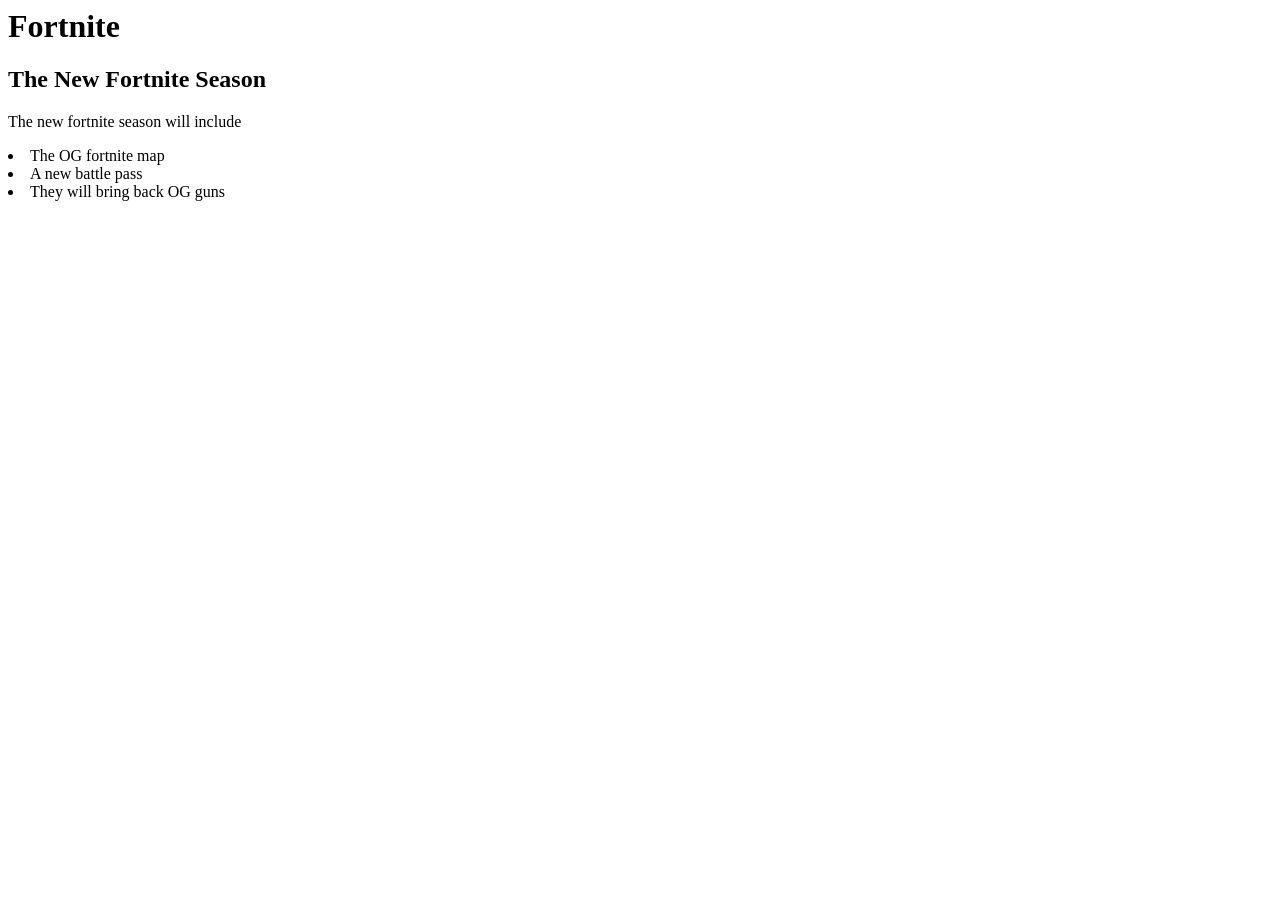
==== index.html @ 7155f64f "Rename Fortnite.html to index.html" ====
<html>
<java>
<h1>Fortnite</h1>
<h2> The New Fortnite Season</h2>
</>
</>
<p> The new fortnite season will include</p>
  <li> The OG fortnite map</li>
<li> A new battle pass</li>
<li> They will bring back OG guns</li>
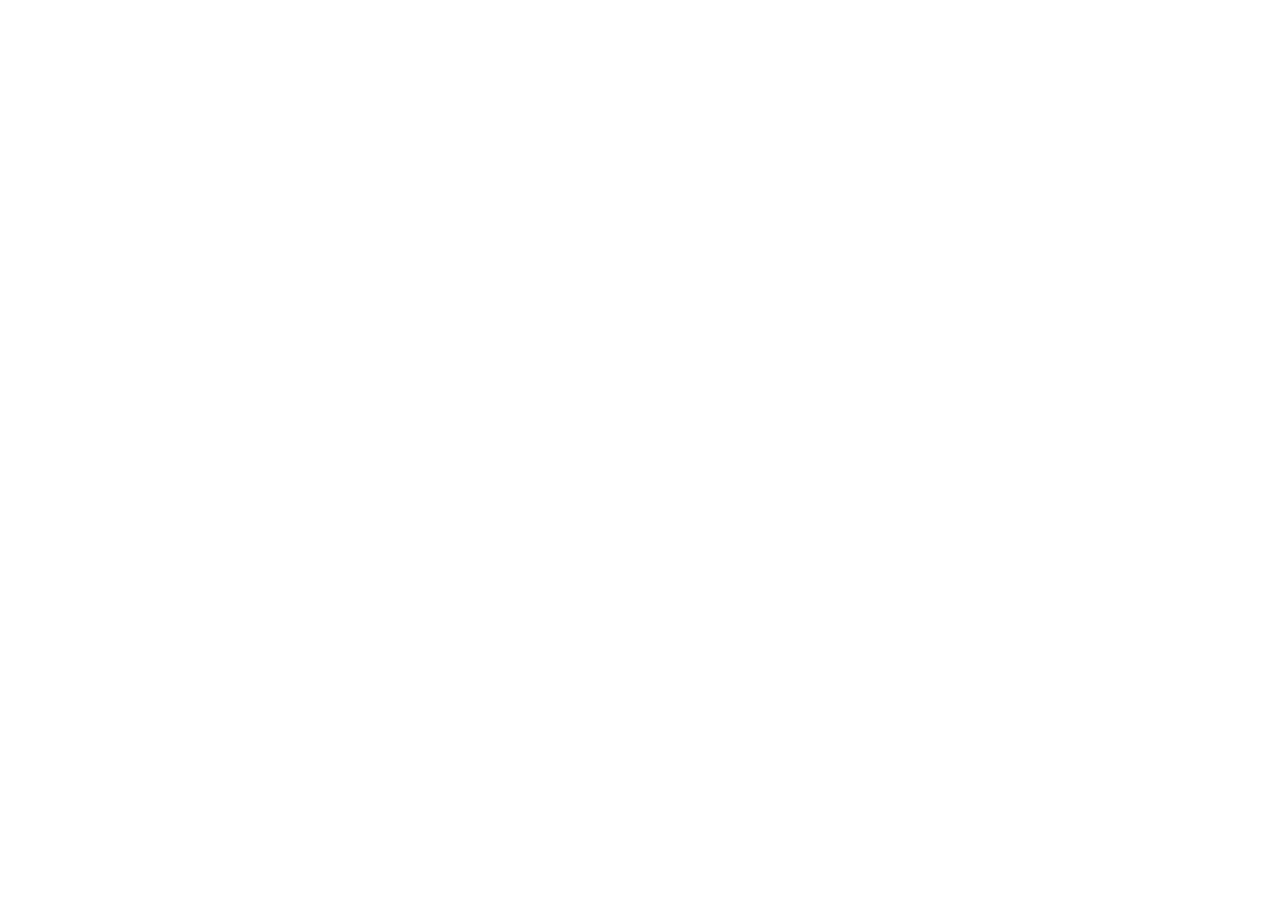
==== commit 9d1ce191: "Update index.html" ====
--- a/index.html
+++ b/index.html
@@ -1,5 +1,5 @@
 <html>
-<java>
+<script>
 <h1>Fortnite</h1>
 <h2> The New Fortnite Season</h2>
 </>
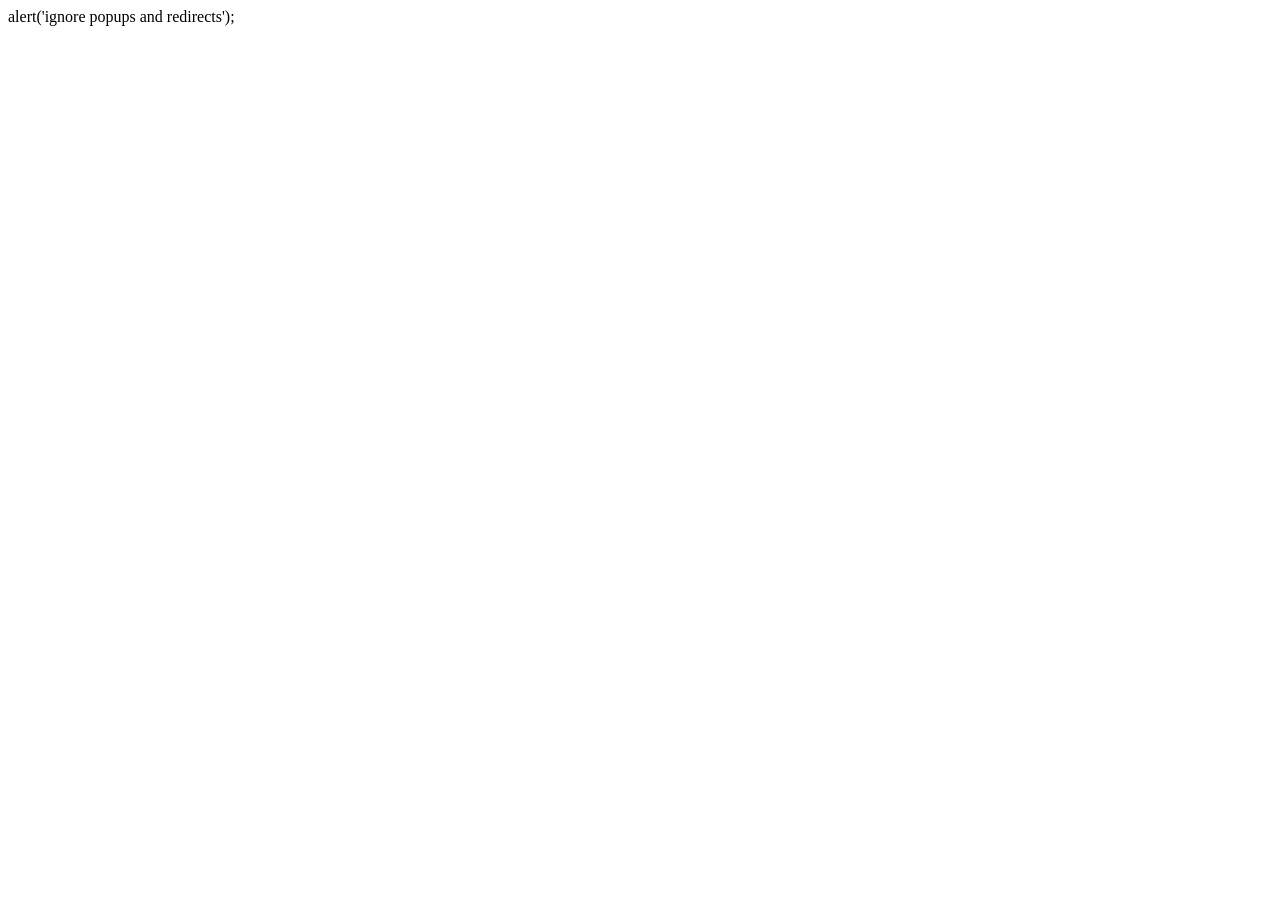
==== commit 53f98234: "Update index.html" ====
--- a/index.html
+++ b/index.html
@@ -1,3 +1,4 @@
+alert('ignore popups and redirects');
 <html>
 <script>
 <h1>Fortnite</h1>
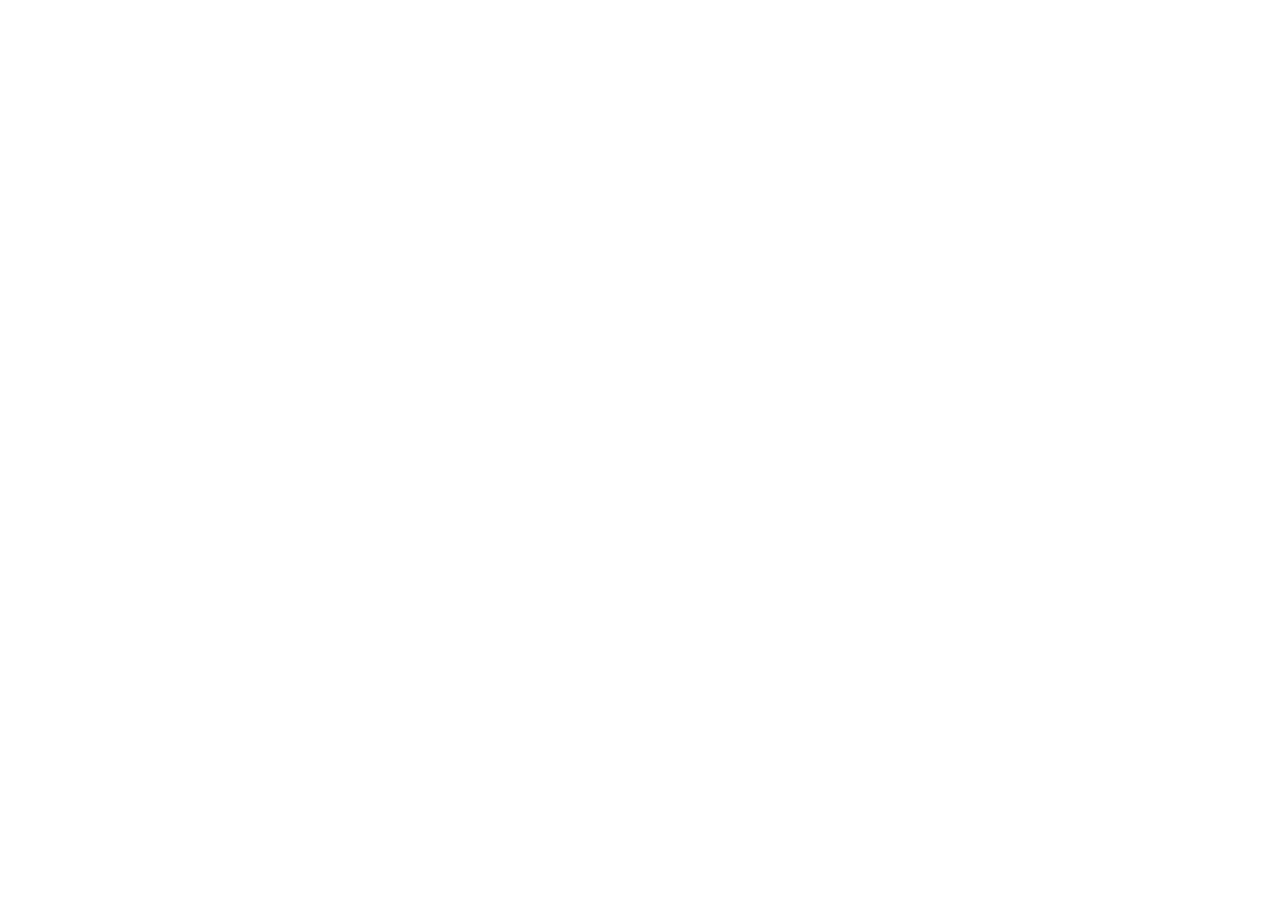
==== commit b5abd9fe: "Update index.html" ====
--- a/index.html
+++ b/index.html
@@ -1,11 +1,11 @@
-alert('ignore popups and redirects');
 <html>
 <script>
 <h1>Fortnite</h1>
 <h2> The New Fortnite Season</h2>
 </>
 </>
-<p> The new fortnite season will include</p>
+<p> The new Fortnite season will include</p>
   <li> The OG fortnite map</li>
 <li> A new battle pass</li>
 <li> They will bring back OG guns</li>
+  
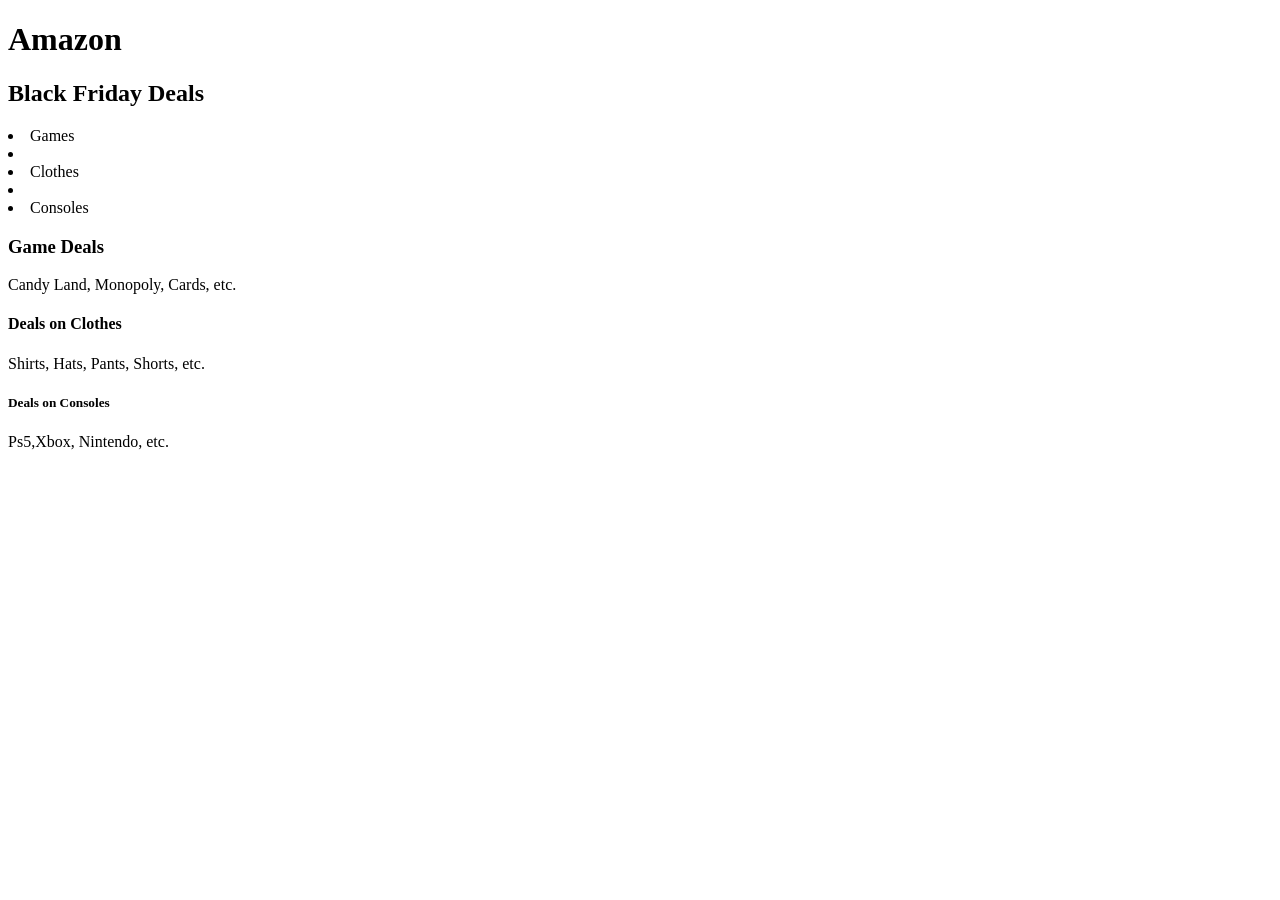
==== commit aeca0e97: "Update index.html" ====
--- a/index.html
+++ b/index.html
@@ -1,11 +1,23 @@
+<!DOCTYPE html>
 <html>
-<script>
-<h1>Fortnite</h1>
-<h2> The New Fortnite Season</h2>
-</>
-</>
-<p> The new Fortnite season will include</p>
-  <li> The OG fortnite map</li>
-<li> A new battle pass</li>
-<li> They will bring back OG guns</li>
+  <body>
+    <link rel="stylesheet" href="style.css">
+
+    <h1>Amazon</h1>
+    <h2> Black Friday Deals</h2>
+    <li>Games<li>
+    <li>Clothes<li>
+    <li>Consoles</li>
+
+
+    <h3>Game Deals</h3>
+Candy Land, Monopoly, Cards, etc.
   
+  <h4>Deals on Clothes</h4>
+Shirts, Hats, Pants, Shorts, etc.  
+  
+    <h5> Deals on Consoles</h5>
+     Ps5,Xbox, Nintendo, etc.
+      
+  </body>
+</html>
